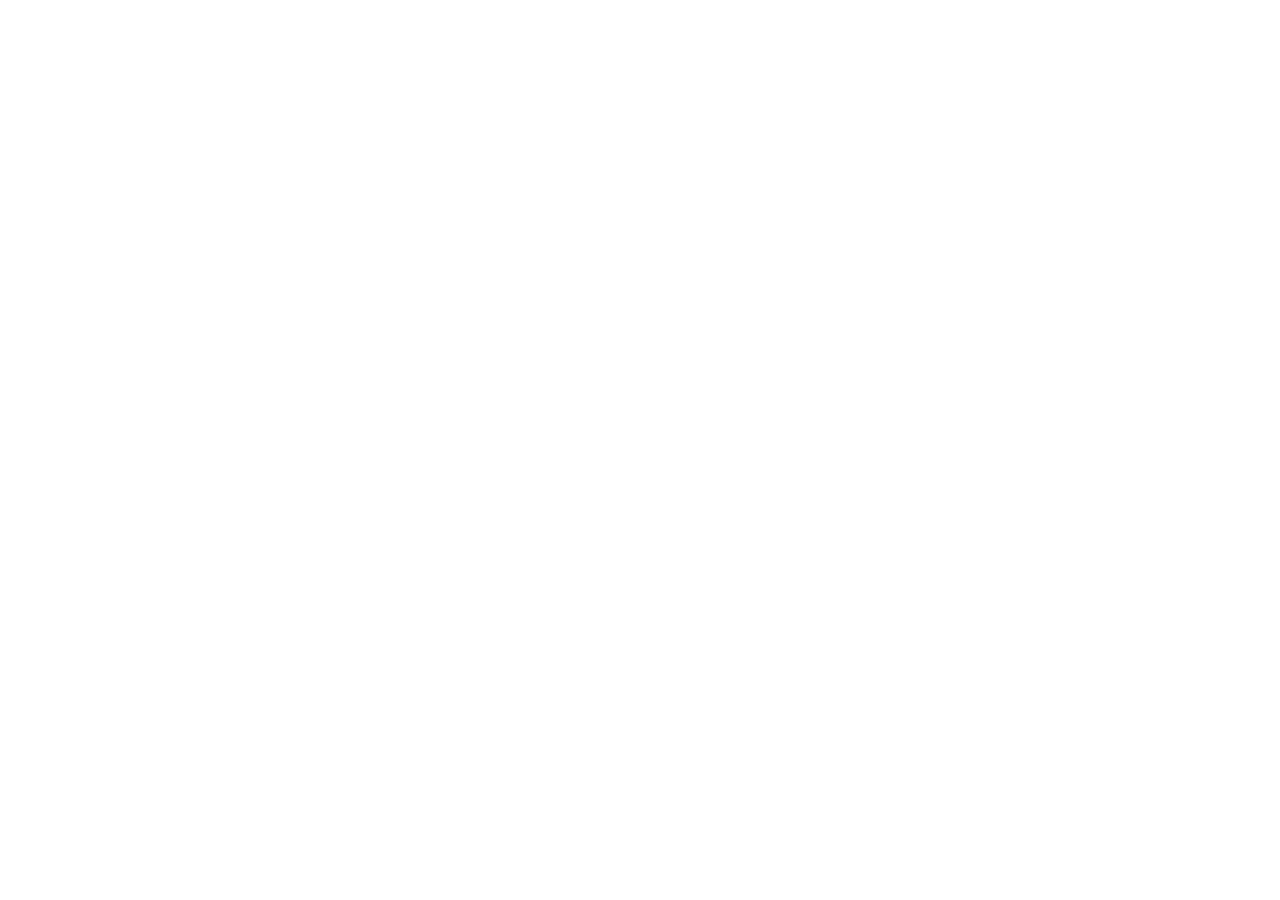
==== index.html @ 8713033f "Add files via upload" ====
<!DOCTYPE html>
<html lang="en">
<head>
    <meta charset="UTF-8">
    <meta name="viewport" content="width=device-width, initial-scale=1.0">
    <link rel="stylesheet" href="./css/style.css">
    <title>Animation</title>
</head>
<body>
    <div class="wrapper">
        <div class="content">
            <div class="content__circle"></div>
        </div>
    </div>
</body>
</html>
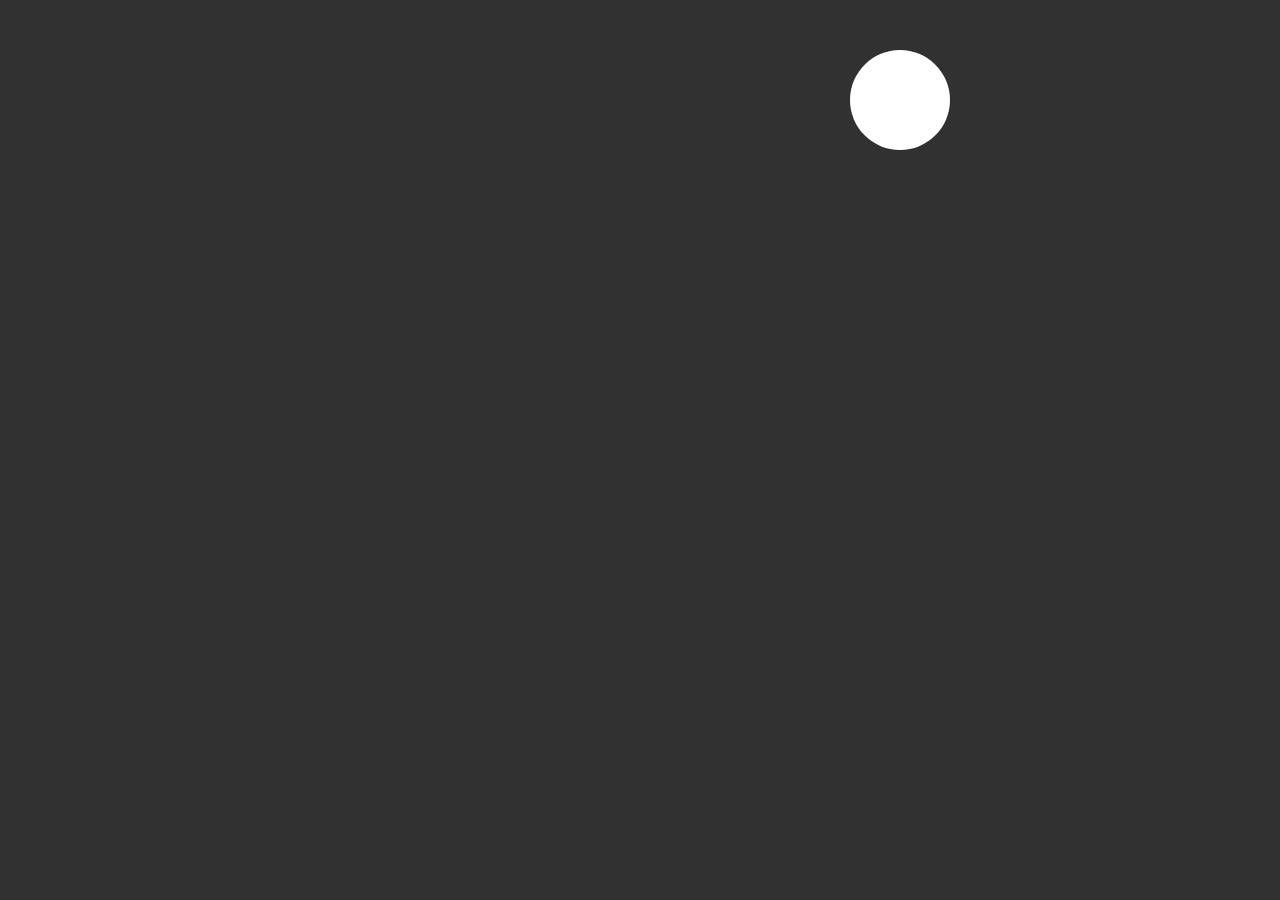
==== commit 4565934c: "Add files via upload" ====
--- a/index.html
+++ b/index.html
@@ -3,7 +3,7 @@
 <head>
     <meta charset="UTF-8">
     <meta name="viewport" content="width=device-width, initial-scale=1.0">
-    <link rel="stylesheet" href="./css/style.css">
+    <link rel="stylesheet" href="style.css">
     <title>Animation</title>
 </head>
 <body>
--- a/style.css
+++ b/style.css
@@ -0,0 +1,147 @@
+* {
+  padding: 0;
+  margin: 0;
+  border: 0;
+}
+
+*, *:before, *:after {
+  -webkit-box-sizing: border-box;
+  box-sizing: border-box;
+}
+
+:focus, :active {
+  outline: none;
+}
+
+a:focus, a:active {
+  outline: none;
+}
+
+nav, footer, header, aside {
+  display: block;
+}
+
+html, body {
+  height: 100%;
+  width: 100%;
+  font-size: 100%;
+  line-height: 1;
+  font-size: 14px;
+  -ms-text-size-adjust: 100%;
+  -moz-text-size-adjust: 100%;
+  -webkit-text-size-adjust: 100%;
+}
+
+input, button, textarea {
+  font-family: inherit;
+}
+
+input::-ms-clear {
+  display: none;
+}
+
+button {
+  cursor: pointer;
+}
+
+button::-moz-focus-inner {
+  padding: 0;
+  border: 0;
+}
+
+a, a:visited {
+  text-decoration: none;
+}
+
+a:hover {
+  text-decoration: none;
+}
+
+ul li {
+  list-style: none;
+}
+
+img {
+  vertical-align: top;
+}
+
+h1, h2, h3, h4, h5, h6 {
+  font-size: inherit;
+  font-weight: 400;
+}
+
+body {
+  background-color: #313131;
+  padding: 50px;
+}
+
+.content__circle {
+  width: 100px;
+  height: 100px;
+  background-color: #fff;
+  border-radius: 50%;
+  position: relative;
+  left: 0;
+  /*
+  animation-name: white-circle;
+  animation-duration: 2s;
+  animation-timing-function: linear;
+  animation-iteration-count: 1;
+  animation-direction: alternate;
+  animation-delay: 1s;
+  animation-fill-mode: forwards;
+  */
+  -webkit-animation: white-circle 2s linear infinite alternate 0s forwards, red-circle 5s ease infinite alternate 0s forwards;
+          animation: white-circle 2s linear infinite alternate 0s forwards, red-circle 5s ease infinite alternate 0s forwards;
+}
+
+.content:hover .content__circle {
+  -webkit-animation-play-state: paused;
+          animation-play-state: paused;
+}
+
+@-webkit-keyframes white-circle {
+  0% {
+    left: 0;
+  }
+  50% {
+    border-radius: 0;
+  }
+  100% {
+    left: 800px;
+  }
+}
+
+@keyframes white-circle {
+  0% {
+    left: 0;
+  }
+  50% {
+    border-radius: 0;
+  }
+  100% {
+    left: 800px;
+  }
+}
+@-webkit-keyframes red-circle {
+  0% {
+    background-color: #fff;
+  }
+  50% {
+    background-color: red;
+  }
+  100% {
+    background-color: #fff;
+  }
+}
+@keyframes red-circle {
+  0% {
+    background-color: #fff;
+  }
+  50% {
+    background-color: red;
+  }
+  100% {
+    background-color: #fff;
+  }
+}
